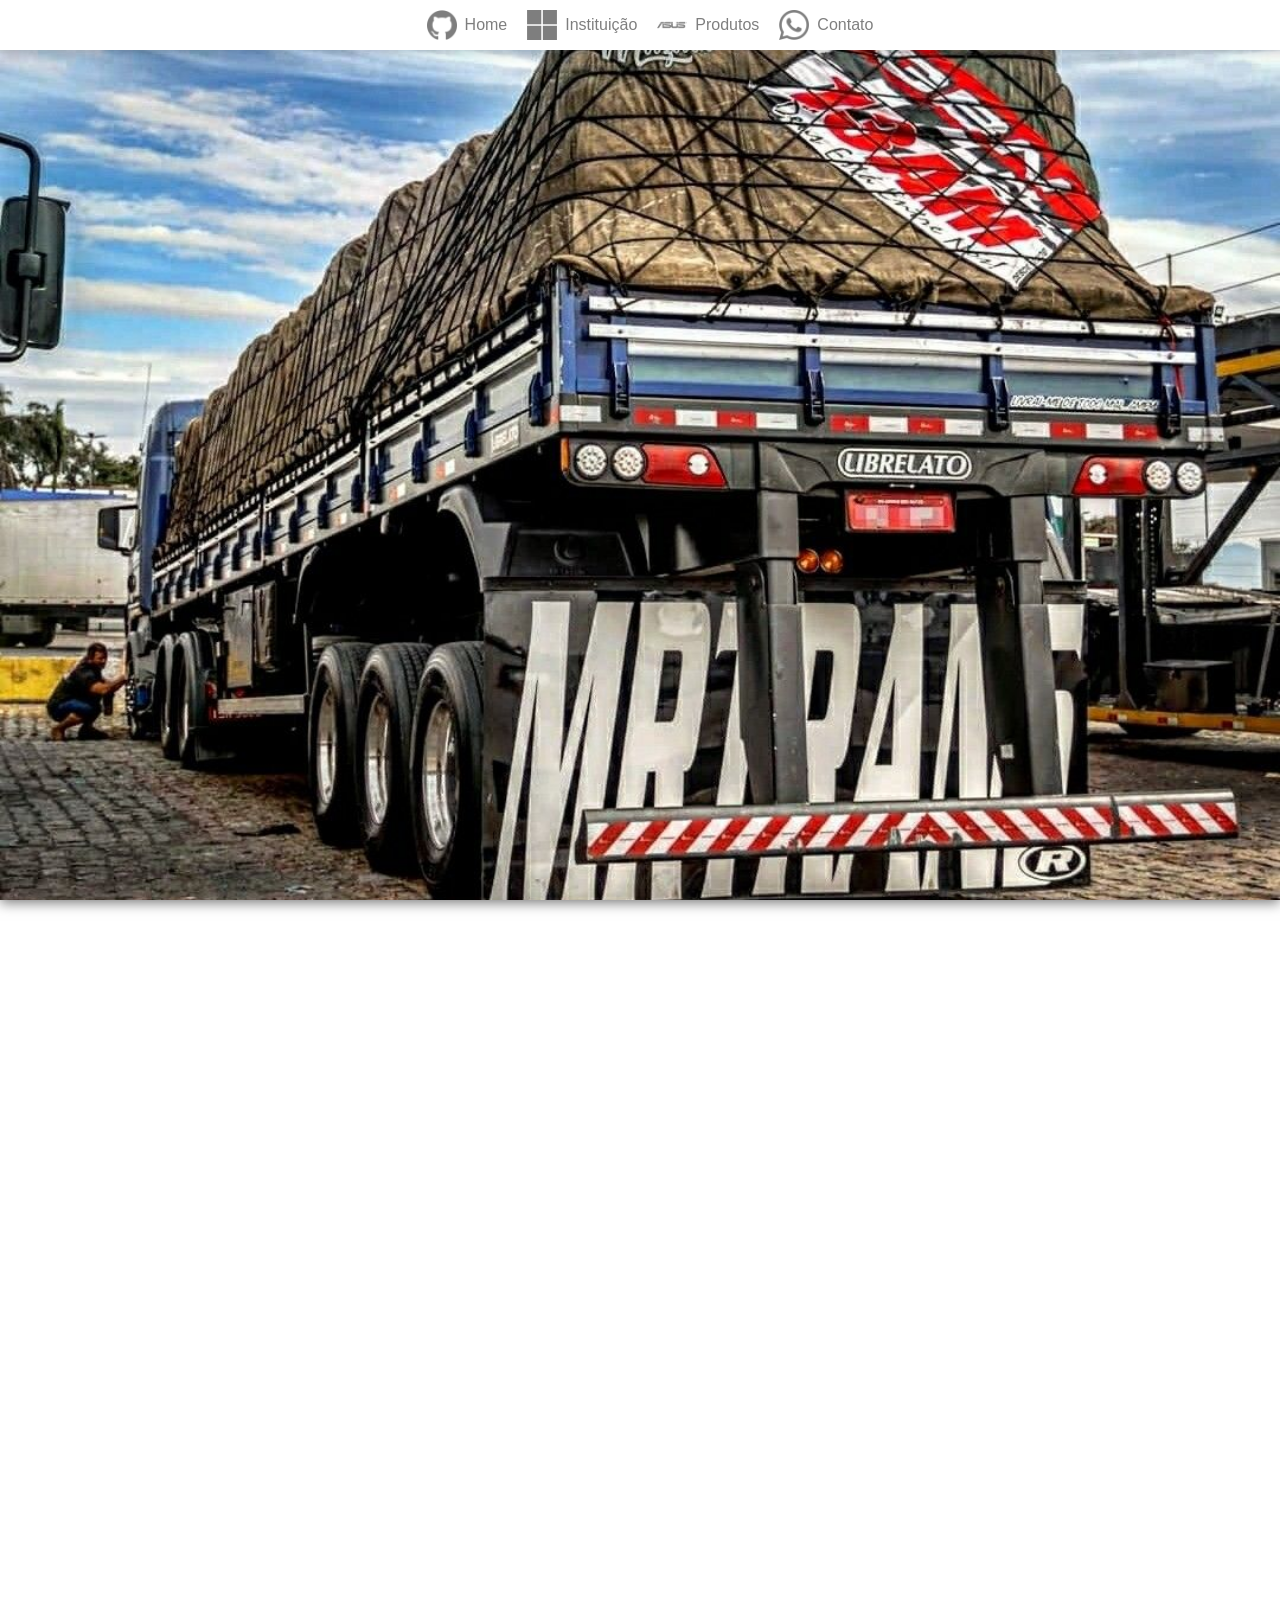
==== Home/index.html @ 66a31032 "Add files via upload" ====
<!DOCTYPE html>
<html lang="en">
<head>
    <meta charset="UTF-8">
    <meta name="viewport" content="width=device-width, initial-scale=1.0">
    <title>Site institucional</title>
    <link rel="stylesheet" href="style.css">
</head>
<body>
    <nav>
        <a class="nav-item" href="../Home/index.html">
            <img class="icone-nav" src="../assets/icons/github.png" alt="Home">
            <p>Home</p>
        </a>
         <a class="nav-item" href="../Home/index.html">
            <img class="icone-nav" src="../assets/icons/microsoft.png" alt="Home">
            <p>Instituição</p>
        </a>
         <a class="nav-item" href="../Home/index.html">
            <img class="icone-nav" src="../assets/icons/asus.png" alt="Home">
            <p>
                Produtos
            </p>
        </a>
         <a class="nav-item" href="../Home/index.html">
            <img class="icone-nav" src="../assets/icons/whatsapp.png" alt="Home">
            <p>Contato</p>
        </a>
    </nav>

    <div onclick="abrir()" id="wrap-open" class="wrap-open">
        <img src="../assets/icons/menu.png" alt="menu">

    </div>

    <div id="menu-mobile">
        <img onclick="fechar()" src="../assets/icons/fechar.png" alt="">
        <a href="">Home</a>
        <a href="">Instituição</a>
        <a href="">Produtos</a>
        <a href="">Contato</a>   
    </div>

    <section class="s1">

    </section>

    <section class="s2">
            
    </section>

    <script src="script.js"></script>
</body>
</html>
---- Home/style.css ----
* {
    padding: 0;
    margin: 0;
}

nav {
    display: flex;
    justify-content: center;
    gap: 20px;
    box-shadow: 0px 3px 12px #00000030;
    padding: 10px;
    position: fixed;
    width: 100%;
    background-color: #ffffff;
}

.nav-item {
    display: flex;
    align-items: center;
    justify-content: center;
    text-decoration: none;
    color: black;
    gap: 8px;
    opacity: 0.5;
    transition: all 200ms ease-in-out;
}

.nav-item:hover {
    opacity: 1;
}

.icone-nav {
    width: 30px;
    height: auto;
}

.nav-item p {
    font-size: 16px;
    font-family: Arial, Helvetica, sans-serif;
}

.s1 {
    background-image: url('../assets/images/7948ea271dfab1148c2ef1fa3463cea4.jpg');
    background-position: center;
    background-repeat: no-repeat;
    background-size: cover;
    background-attachment: fixed;
    height: 100vh;
    box-shadow: 0px 3px 12px #00000085;
}

.s2 {
    height: 100vh;
}

@media (width <= 1000px) {
    nav {
        display: none;
    }
    .wrap-open, .wrap-open img {
    display: none;
}

.wrap-open {
        background-color: #ffffff;
        opacity: 0.5;
        width: 50px;
        height: 50px;
        position: absolute;
        right: 10px;
        top: 10px;
        display: flex;
        align-items: center;
        justify-content: center;
        border-radius: 5px;
        transition: all 200ms ease-in-out;
    }
    .wrap-open:hover{
          opacity: 1;
          cursor: pointer;
    }
    #menu-mobie, #menu-mobile img{
    display: none;
    }
    .wrap-open img {
        width: 35px;
        display: block;
    }
    #menu-mobile{
        display:flex;
        align-items: center;
        justify-content: center;
        flex-direction: column;
        gap: 20px;
        font-size: 32px;
        height: 100vh;
        animation: deCima 1s ease-in-out;
    }
    #menu-mobile a{
        text-decoration: none;
        font-family: Arial, Helvetica, sans-serif;
        color: black;
        opacity: 0.5;
        transition: all 200ms ease-in-out;
    }
    #menu-mobile a:hover{
        opacity: 1;
        font-weight: bold;
    }
    #menu-mobile img{
        width: 35px;
        position: absolute;
        top: 10px;
        right: 10px;
        opacity: 0.5;
        transition: all 200ms ease-in-out;
    }

    #menu-mobile img:hover{
        cursor: pointer;
        opacity: 1;
    }
}

@media (width >1000px){
    .wrap-open{
        display: none;
    }
    #menu-mobile{
        display: none;
    }
    
}
@Keyframes deCima{
    0%{
        transform: translateY(-100%);
        opacity: 0;
        height: 0vh;
    }
    50%{
        opacity: 0;
    }
}
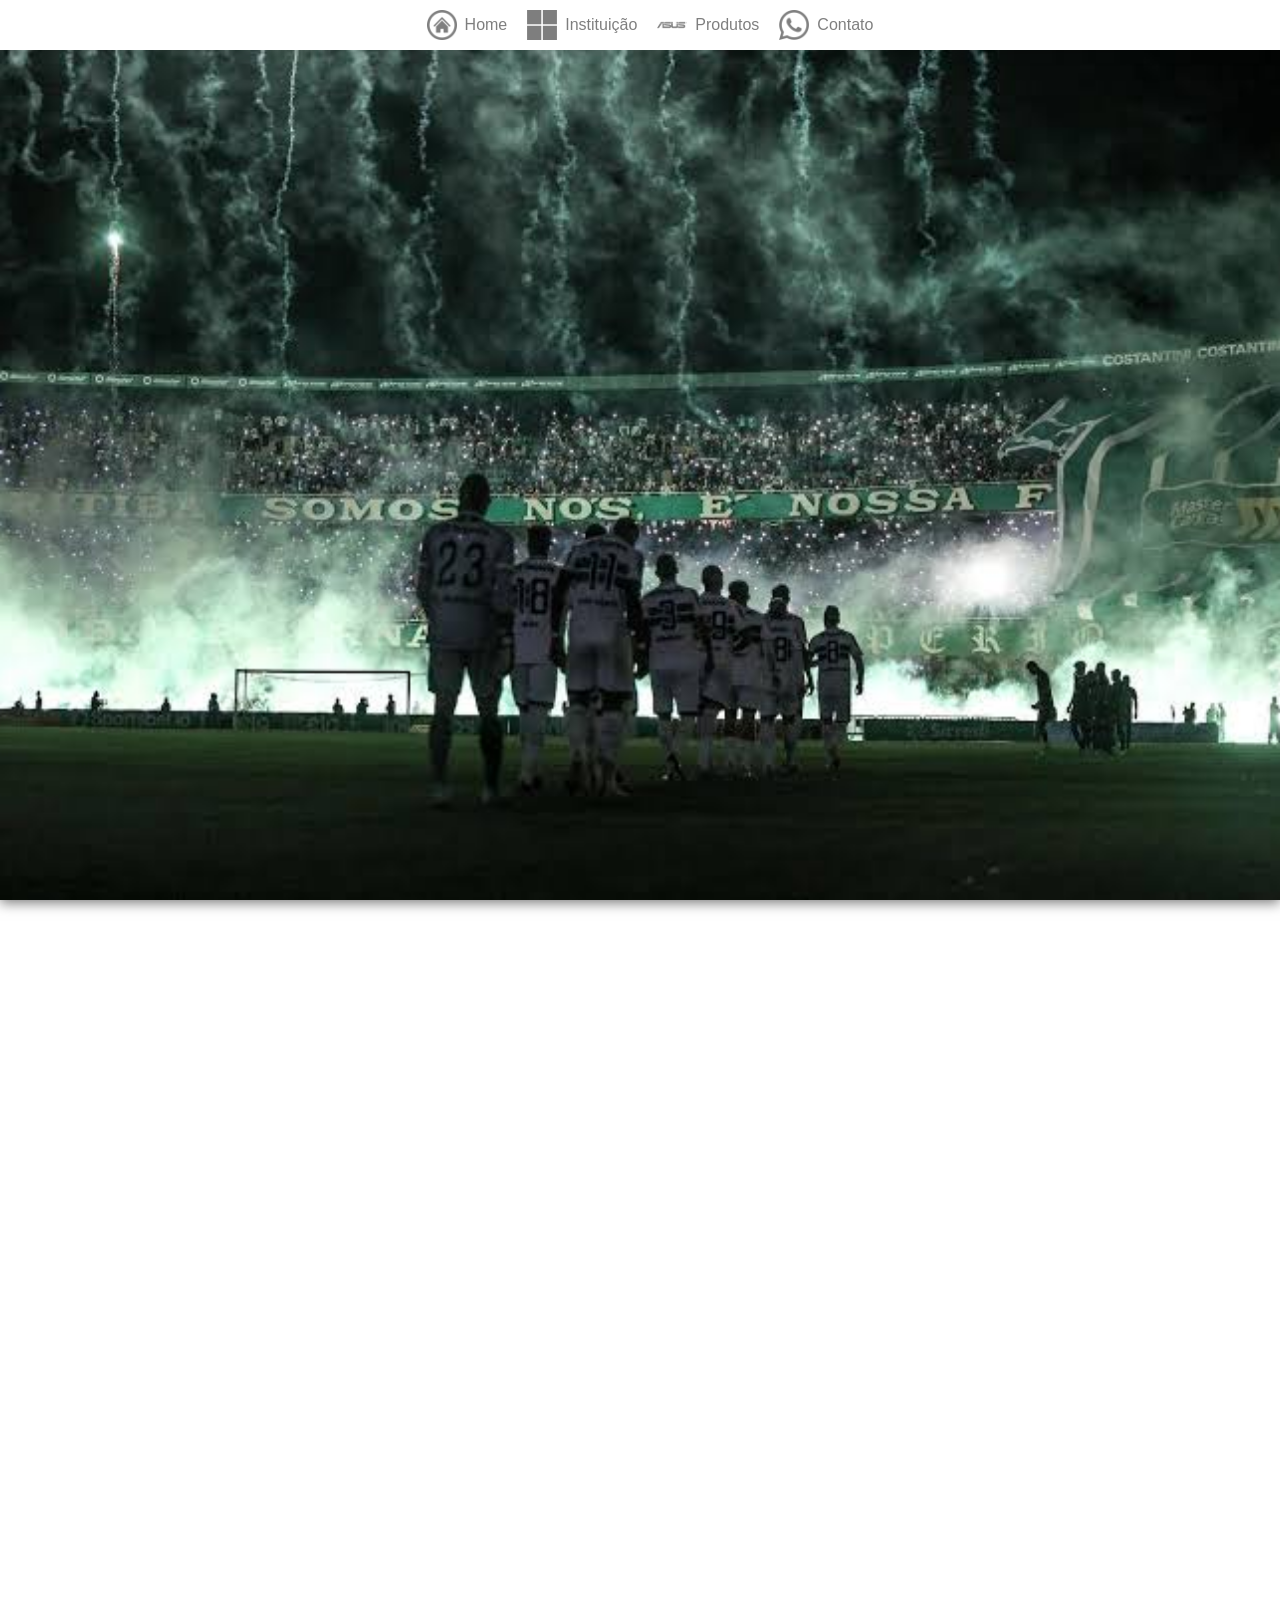
==== commit 0a39a4ac: "Add files via upload" ====
--- a/Home/index.html
+++ b/Home/index.html
@@ -9,36 +9,35 @@
 <body>
     <nav>
         <a class="nav-item" href="../Home/index.html">
-            <img class="icone-nav" src="../assets/icons/github.png" alt="Home">
+            <img class="icone-nav" src="../assets/icons/botao-home.png" alt="Home">
             <p>Home</p>
         </a>
-         <a class="nav-item" href="../Home/index.html">
+         <a class="nav-item" href="../Institution/index.html">
             <img class="icone-nav" src="../assets/icons/microsoft.png" alt="Home">
             <p>Instituição</p>
         </a>
-         <a class="nav-item" href="../Home/index.html">
+         <a class="nav-item" href="../Products/index.html">
             <img class="icone-nav" src="../assets/icons/asus.png" alt="Home">
             <p>
                 Produtos
             </p>
         </a>
-         <a class="nav-item" href="../Home/index.html">
+         <a class="nav-item" href="../Contact/index.html">
             <img class="icone-nav" src="../assets/icons/whatsapp.png" alt="Home">
             <p>Contato</p>
         </a>
     </nav>
 
-    <div onclick="abrir()" id="wrap-open" class="wrap-open">
+    <div id="wrap-open" class="wrap-open" onclick="abrir()">
         <img src="../assets/icons/menu.png" alt="menu">
-
     </div>
 
     <div id="menu-mobile">
-        <img onclick="fechar()" src="../assets/icons/fechar.png" alt="">
-        <a href="">Home</a>
-        <a href="">Instituição</a>
-        <a href="">Produtos</a>
-        <a href="">Contato</a>   
+        <img onclick="fechar()" src="../assets/icons/fechar.png" alt="Fechar">
+        <a href="../home/">Home</a>
+        <a href="../Institution/">Instituição</a>
+        <a href="../Products/">Produtos</a>
+        <a href="../Contact/">Contato</a>   
     </div>
 
     <section class="s1">
--- a/Home/style.css
+++ b/Home/style.css
@@ -40,7 +40,7 @@
 }
 
 .s1 {
-    background-image: url('../assets/images/7948ea271dfab1148c2ef1fa3463cea4.jpg');
+    background-image: url('../assets/images/images.jpg');
     background-position: center;
     background-repeat: no-repeat;
     background-size: cover;
@@ -53,15 +53,20 @@
     height: 100vh;
 }
 
+.wrap-open, .wrap-open img {
+    display: none;
+}
+
+#menu-mobile, #menu-mobile img{
+    display: none;
+}
+
 @media (width <= 1000px) {
     nav {
         display: none;
     }
-    .wrap-open, .wrap-open img {
-    display: none;
-}
-
-.wrap-open {
+    .wrap-open {
+        display: flex;
         background-color: #ffffff;
         opacity: 0.5;
         width: 50px;
@@ -69,7 +74,6 @@
         position: absolute;
         right: 10px;
         top: 10px;
-        display: flex;
         align-items: center;
         justify-content: center;
         border-radius: 5px;
@@ -79,15 +83,12 @@
           opacity: 1;
           cursor: pointer;
     }
-    #menu-mobie, #menu-mobile img{
-    display: none;
-    }
     .wrap-open img {
+        display: flex;
         width: 35px;
-        display: block;
     }
     #menu-mobile{
-        display:flex;
+        display: none;
         align-items: center;
         justify-content: center;
         flex-direction: column;
@@ -103,35 +104,28 @@
         opacity: 0.5;
         transition: all 200ms ease-in-out;
     }
+
     #menu-mobile a:hover{
         opacity: 1;
         font-weight: bold;
     }
+
     #menu-mobile img{
+        display: block;
         width: 35px;
         position: absolute;
-        top: 10px;
-        right: 10px;
+        top: 18px;
+        right: 18px;
         opacity: 0.5;
         transition: all 200ms ease-in-out;
     }
-
     #menu-mobile img:hover{
         cursor: pointer;
         opacity: 1;
     }
 }
 
-@media (width >1000px){
-    .wrap-open{
-        display: none;
-    }
-    #menu-mobile{
-        display: none;
-    }
-    
-}
-@Keyframes deCima{
+@keyframes deCima {
     0%{
         transform: translateY(-100%);
         opacity: 0;
